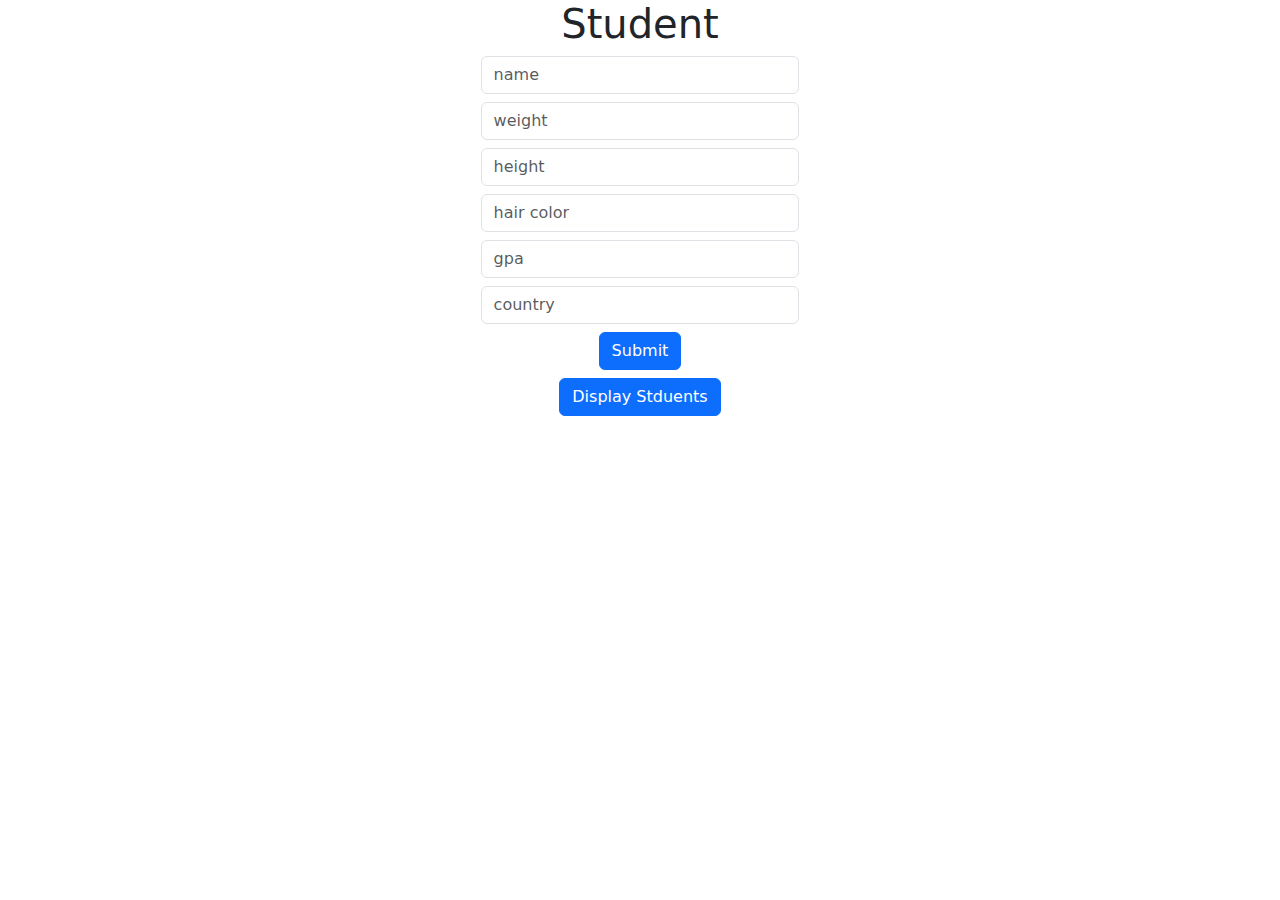
==== src/main/resources/static/add.html @ d93aafea "added internal database" ====
<!DOCTYPE html>
<html lang="en">
  <head>
    <meta charset="UTF-8" />
    <meta http-equiv="X-UA-Compatible" content="IE=edge" />
    <meta name="viewport" content="width=device-width, initial-scale=1.0" />
    <title>Add user</title>
    <link
      rel="stylesheet"
      href="https://cdn.jsdelivr.net/npm/bootstrap@5.3.0/dist/css/bootstrap.min.css"
    />
    <link rel="stylesheet" href="./style/style.css" />
  </head>
  <body>
    <h1>Student</h1>
    <div class="container">
      <form
        class="row gy-2 gx-3 align-items-center"
        action="/students/add"
        method="post"
      >
        <div class="col-auto">
          <label class="visually-hidden" for="autoSizingInput">Name</label>
          <input
            type="text"
            class="form-control"
            id="name"
            name="name"
            placeholder="name"
          />
        </div>
        <div class="col-auto">
          <label class="visually-hidden" for="autoSizingInput">Name</label>
          <input
            type="text"
            class="form-control"
            id="weight"
            name="weight"
            placeholder="weight"
          />
        </div>
        <div class="col-auto">
          <label class="visually-hidden" for="autoSizingInput">Name</label>
          <input
            type="text"
            class="form-control"
            id="height"
            name="height"
            placeholder="height"
          />
        </div>
        <div class="col-auto">
          <label class="visually-hidden" for="autoSizingInput">Name</label>
          <input
            type="text"
            class="form-control"
            id="hairColor"
            name="hairColor"
            placeholder="hair color"
          />
        </div>
        <div class="col-auto">
          <label class="visually-hidden" for="autoSizingInput">Name</label>
          <input
            type="text"
            class="form-control"
            id="gpa"
            name="gpa"
            placeholder="gpa"
          />
        </div>
        <div class="col-auto">
          <label class="visually-hidden" for="autoSizingInput">Name</label>
          <input
            type="text"
            class="form-control"
            id="country"
            name="country"
            placeholder="country"
          />
        </div>
        <div class="col-auto">
          <button type="submit" class="btn btn-primary">Submit</button>
        </div>
        <div class="col-auto">
          <button type="button" class="btn btn-primary">
            <a href="/students/view">Display Stduents</a>
          </button>
        </div>
      </form>
    </div>
  </body>
</html>
---- src/main/resources/static/style/style.css ----
body {
  text-align: center;
}
.row {
  display: block;
  width: 30%;
  margin: 0 auto;
}
a {
  color: white;
  text-decoration: none;
}
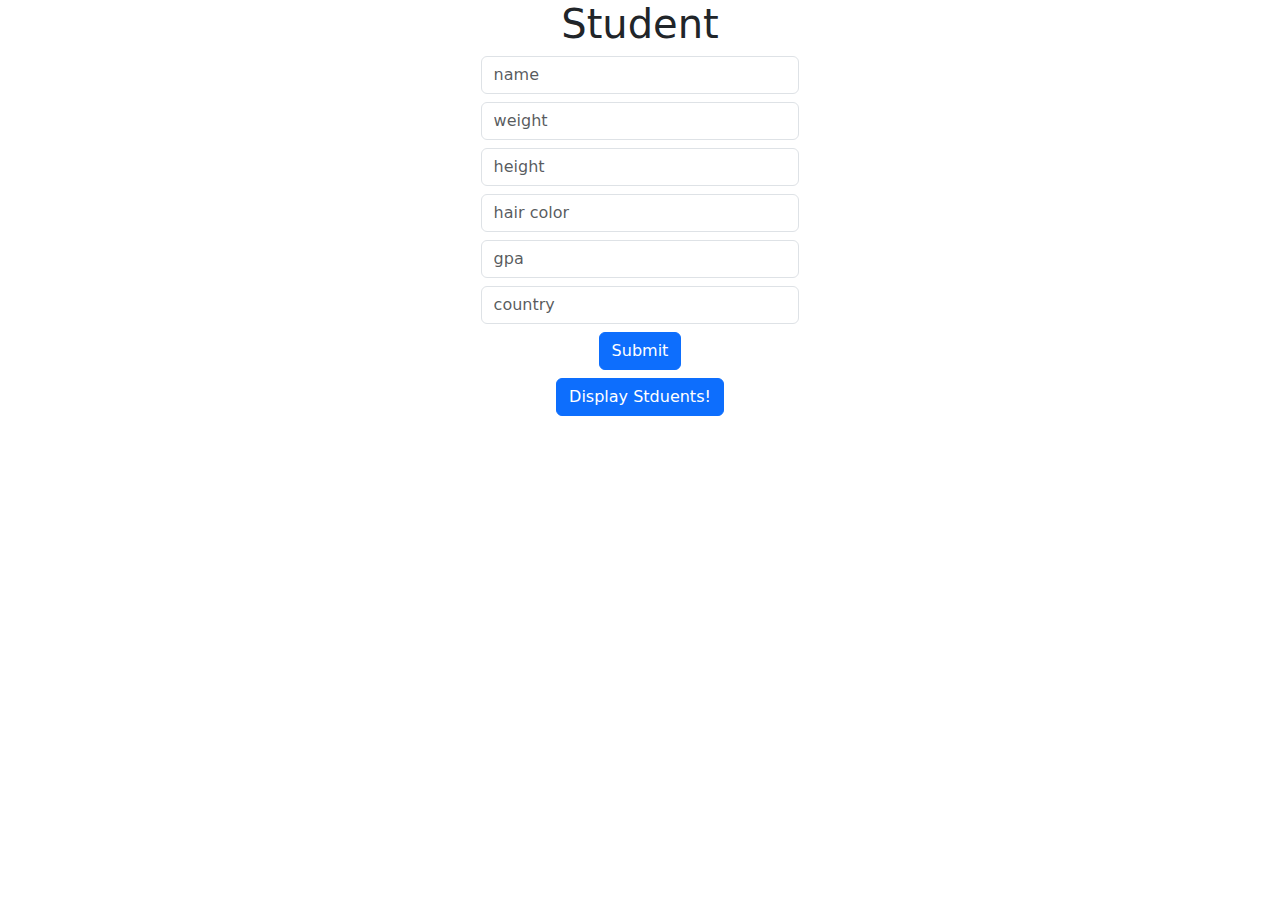
==== commit 46829f0b: "23" ====
--- a/src/main/resources/static/add.html
+++ b/src/main/resources/static/add.html
@@ -84,7 +84,7 @@
         </div>
         <div class="col-auto">
           <button type="button" class="btn btn-primary">
-            <a href="/students/view">Display Stduents</a>
+            <a href="/students/view">Display Stduents!</a>
           </button>
         </div>
       </form>
